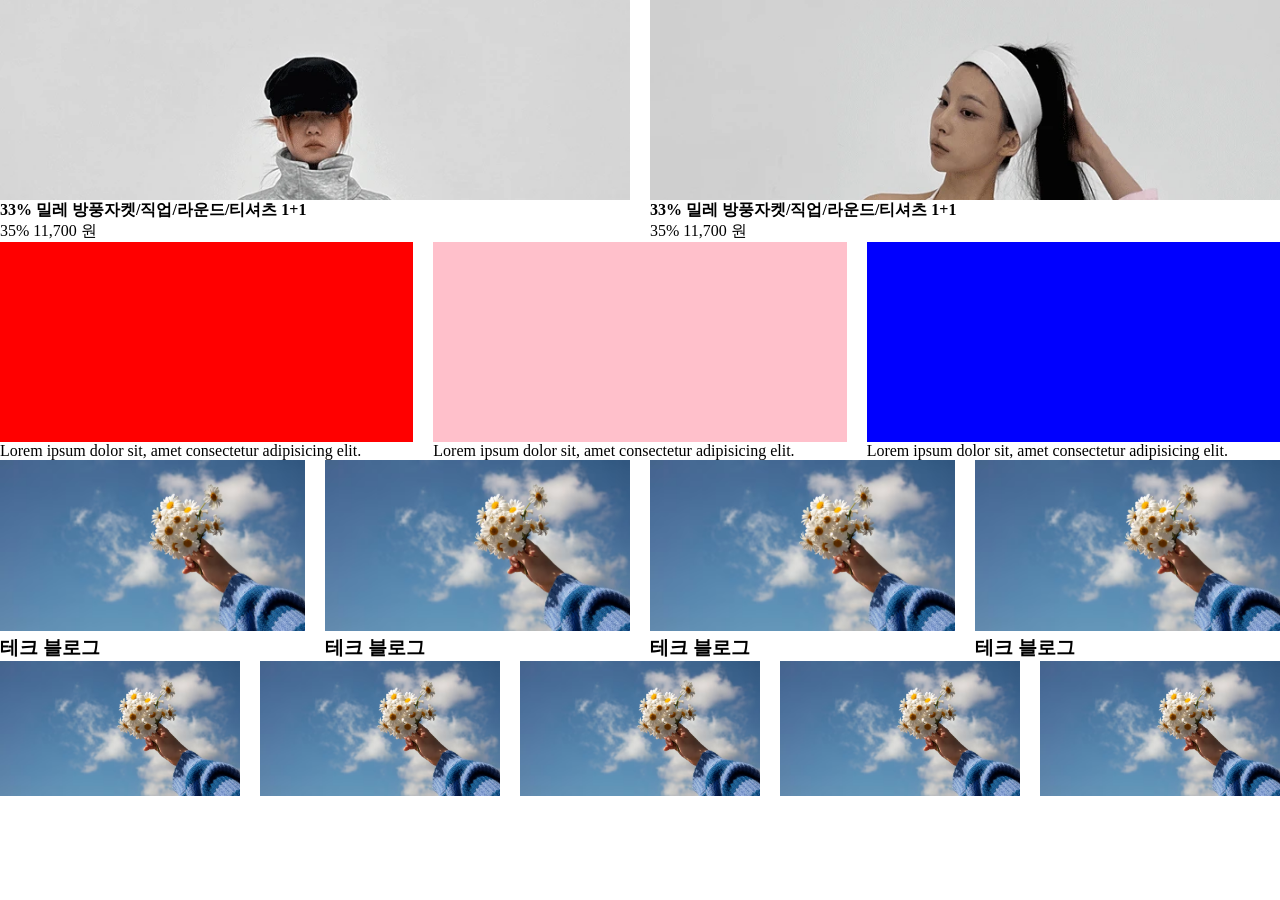
==== index.html @ fa2b3a80 "d" ====
<!DOCTYPE html>
<html lang="en">
<head>
    <meta charset="UTF-8">
    <meta name="viewport" content="width=device-width, initial-scale=1.0">
    <title>Document</title>
    <link rel="stylesheet" href="style.css">
</head>
<body>
    <!-- 2컬럼 -->
    <section>
    <div class="item">
        <div class="product">
            <div class="product-img">
                <img src="images/image-1.webp" alt="">
            </div>
        
        <div class="product-text">
            <div class="pd-title">
                <h4>33% 밀레 방풍자켓/직업/라운드/티셔츠 1+1</h4>
                <p>
                    <span>35%</span>
                    11,700 <span>원</span>
                </p>
            </div>
            </div>
        </div>

        <div class="product">
            <div class="product-img">
                <img src="images/image-2.webp" alt="">
            </div>
        
        <div class="product-text">
            <div class="pd-title">
                <h4>33% 밀레 방풍자켓/직업/라운드/티셔츠 1+1</h4>
                <p>
                    <span>35%</span>
                    11,700 <span>원</span>
                </p>
            </div>
        </div>
        </div>
    </div>
    </section>


    <!-- 3컬럼 -->
     <section>
        <div class="item column">

            <div class="c-box">
                <div class="red-bg">

                </div>
                <div class="box-title">
                    <p>Lorem ipsum dolor sit, amet consectetur adipisicing elit.</p>
                </div>
            </div>

            <div class="c-box">
                <div class="pink-bg">

                </div>
                <div class="box-title">
                    <p>Lorem ipsum dolor sit, amet consectetur adipisicing elit.</p>
                </div>
            </div>

            <div class="c-box">
                <div class="blue-bg">

                </div>
                <div class="box-title">
                    <p>Lorem ipsum dolor sit, amet consectetur adipisicing elit.</p>
                </div>
            </div>

        </div>
     </section>

     <!-- 4컬럼 -->
      <section>
        <div class="item wrap gap">
            <div class="content-1">
                <div class="content-img">
                    <img src="images/img1.avif" alt="">
                </div>
                <div class="content-text">
                    <h3>테크 블로그</h3>
                </div>
            </div>
            <div class="content-1">
                <div class="content-img">
                    <img src="images/img1.avif" alt="">
                </div>
                <div class="content-text">
                    <h3>테크 블로그</h3>
                </div>
            </div>
            <div class="content-1">
                <div class="content-img">
                    <img src="images/img1.avif" alt="">
                </div>
                <div class="content-text">
                    <h3>테크 블로그</h3>
                </div>
            </div>
            <div class="content-1">
                <div class="content-img">
                    <img src="images/img1.avif" alt="">
                </div>
                <div class="content-text">
                    <h3>테크 블로그</h3>
                </div>
            </div>
        </div>
      </section>

      <!-- 5 -->
       <section>
        <div class="item wrap gap">
            <div class="content-2 w-100">
                <div class="content-img">
                    <img src="images/img1.avif" alt="">
                </div>
            </div>
            <div class="content-2 w-50">
                <div class="content-img">
                    <img src="images/img1.avif" alt="">
                </div>
            </div>
            <div class="content-2 w-50">
                <div class="content-img">
                    <img src="images/img1.avif" alt="">
                </div>
            </div>
            <div class="content-2 w-50">
                <div class="content-img">
                    <img src="images/img1.avif" alt="">
                </div>
            </div>
            <div class="content-2 w-50">
                <div class="content-img">
                    <img src="images/img1.avif" alt="">
                </div>
            </div>
        </div>
       </section>
</body>
</html>
---- style.css ----
*{
    margin: 0;
    padding: 0;
}

img{
    width: 100%;
}
.product-img{
    width: 100%;
    height: 200px;
    overflow: hidden;
}
.product{
    width: 50%;
}
.item{
    width: 1600px;
    margin: auto;
    display: flex;
    gap: 20px;
}

.c-box{
    width: 33.33%;
}
.red-bg{
    width: 100%;
    height: 200px;
    background-color: red;
}
.blue-bg{
    width: 100%;
    height: 200px;
    background-color: blue;
}
.pink-bg{
    width: 100%;
    height: 200px;
    background-color: pink;
}

.content-1{
    width: 25%;
}

.content-2{
    width: 20%;
}

@media (max-width: 1600px){
    .item{
        width: 100%;
        }
}

@media (max-width: 768px){
        .column{
            flex-direction: column;
        }
         .c-box{
            width: 100%;
        }
        .content-1{
            width: 50%;
        }
        .wrap{
            flex-wrap:wrap
        }
        .gap{
            gap: 0px;
        }

        .w-100{
            width: 100%;
        }
        .w-50{
            width: 50%;
        }
}
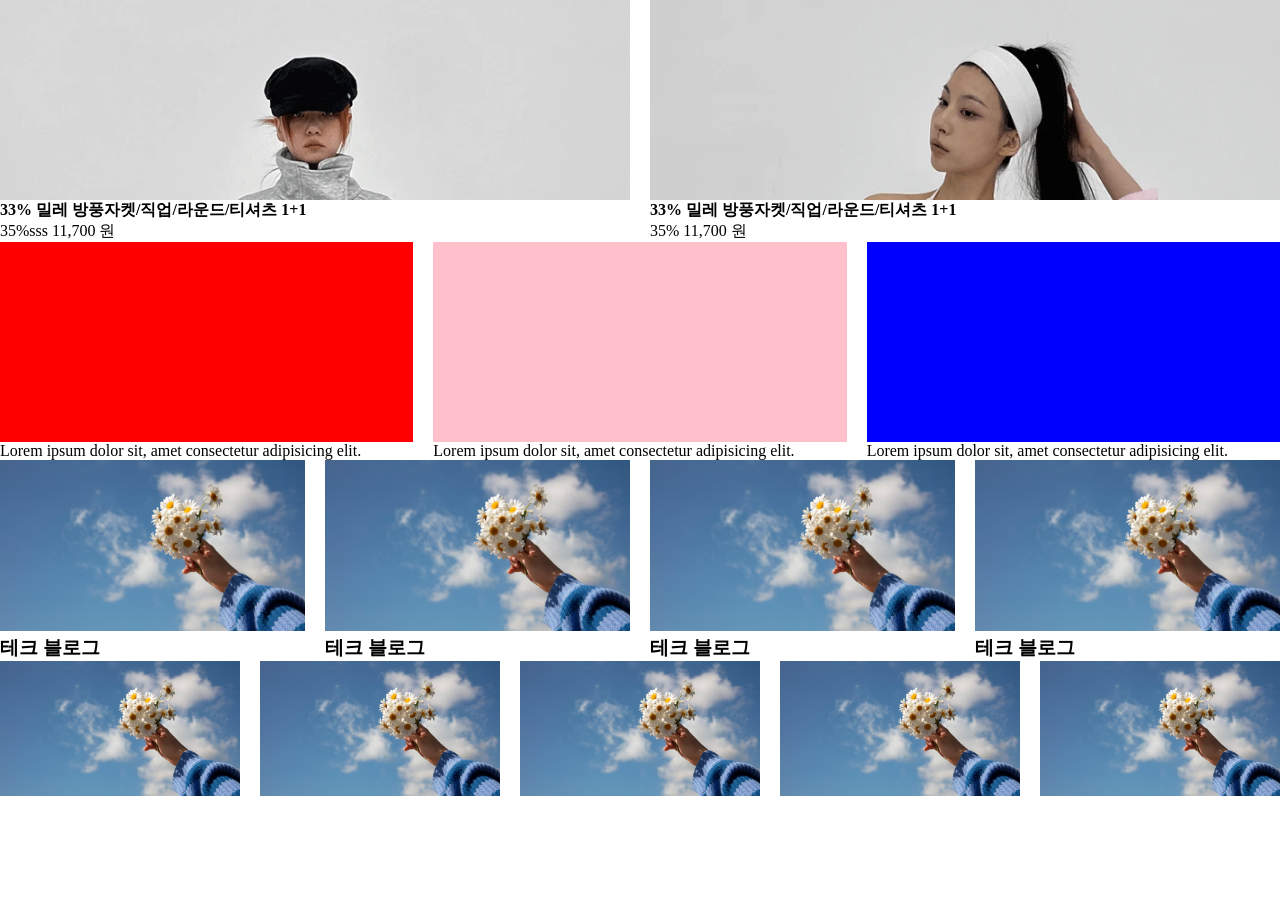
==== commit 20df0109: "Update index.html" ====
--- a/index.html
+++ b/index.html
@@ -19,7 +19,7 @@
             <div class="pd-title">
                 <h4>33% 밀레 방풍자켓/직업/라운드/티셔츠 1+1</h4>
                 <p>
-                    <span>35%</span>
+                    <span>35%</span>sss
                     11,700 <span>원</span>
                 </p>
             </div>
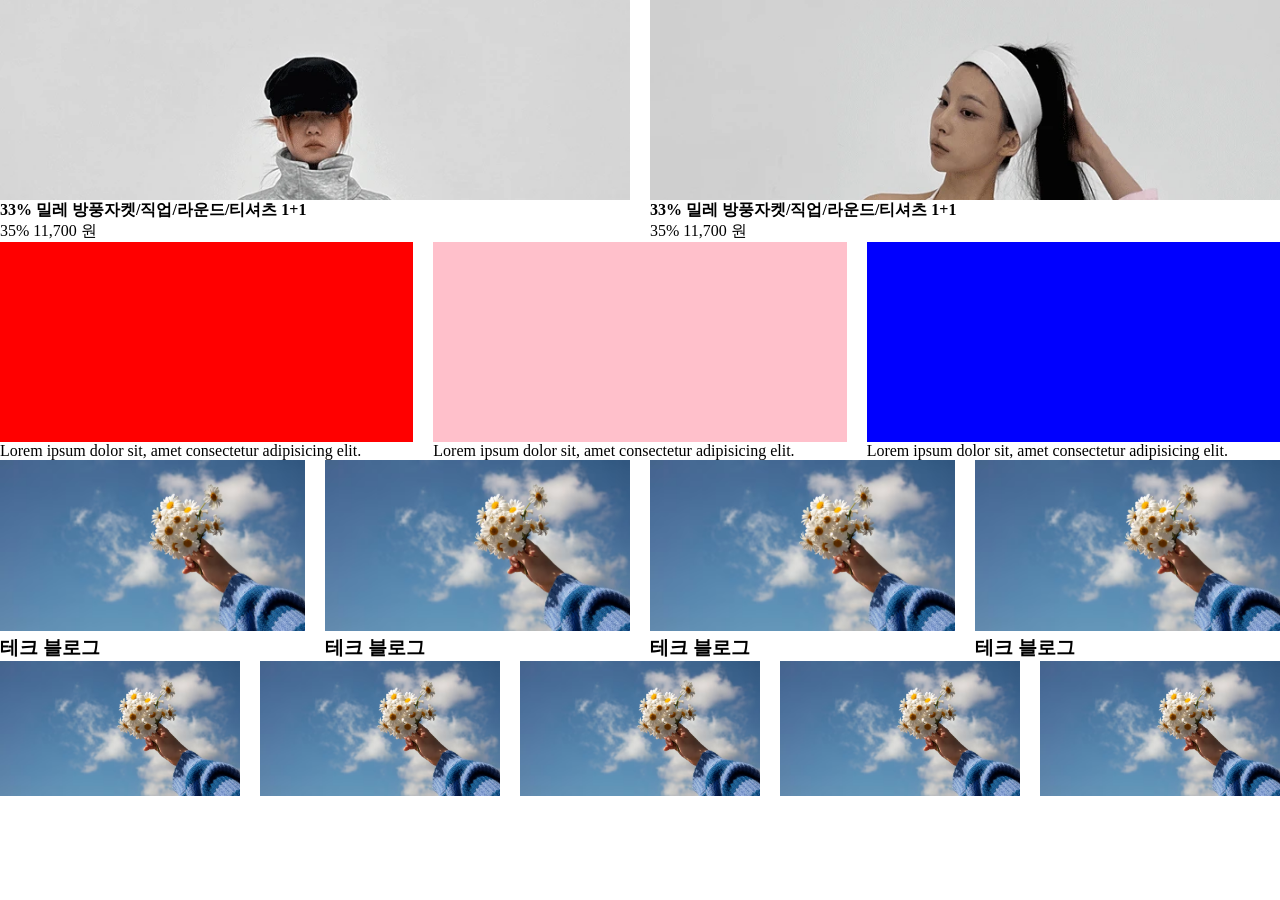
==== commit 8e6c175b: "Update index.html" ====
--- a/index.html
+++ b/index.html
@@ -19,7 +19,7 @@
             <div class="pd-title">
                 <h4>33% 밀레 방풍자켓/직업/라운드/티셔츠 1+1</h4>
                 <p>
-                    <span>35%</span>sss
+                    <span>35%</span>
                     11,700 <span>원</span>
                 </p>
             </div>
